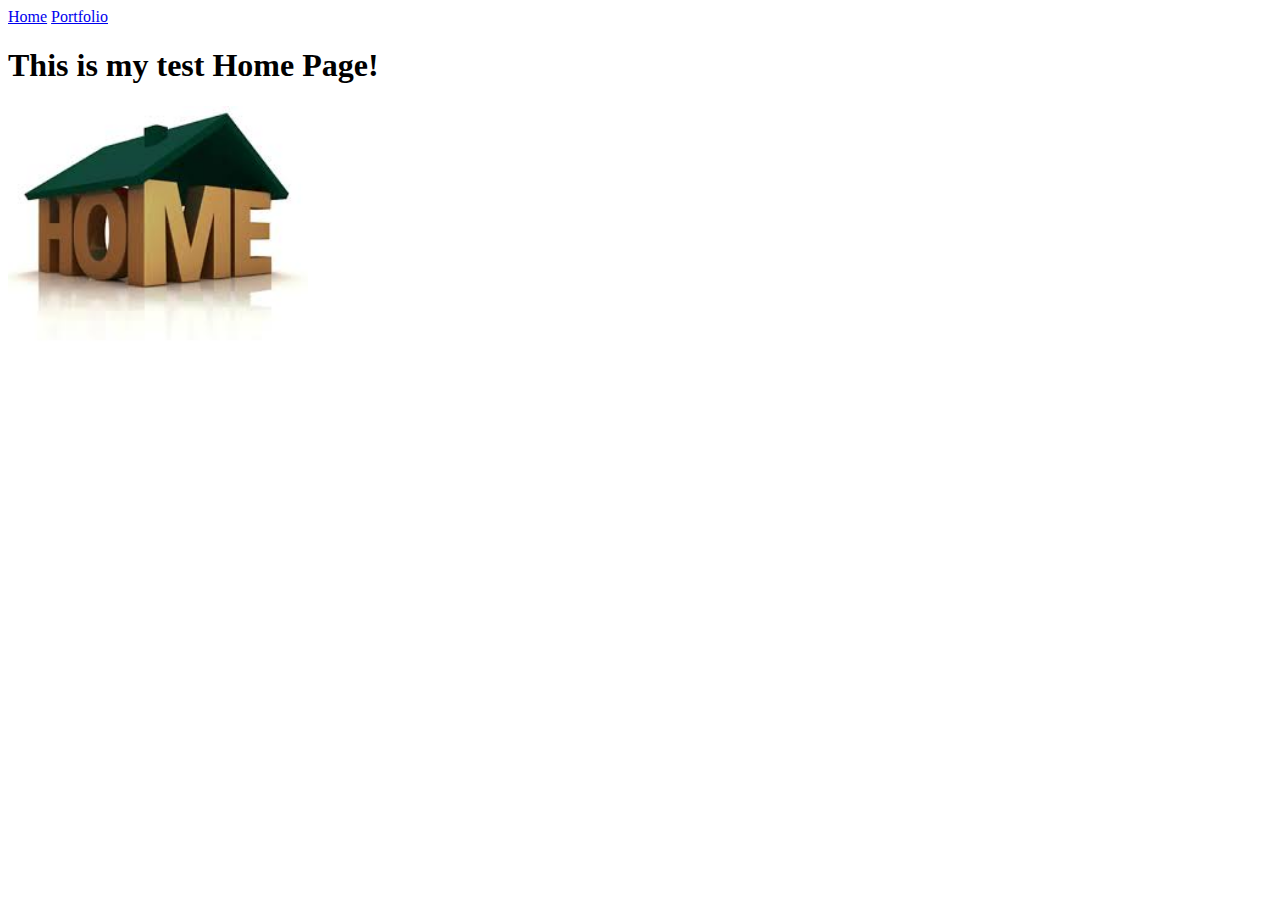
==== my_website/index.html @ 67fca24c "Add files via upload" ====
<!doctype html>
<html lang="en">
 <head>
   <meta charset="utf-8">
   <title> Home</title>
</head>
 <body>
  <a href="index.html">Home</a>
  <a href="portfolio.html">Portfolio</a>
  <h1> This is my test Home Page!</h1>
  <img src="images/home.jpg" height="250">
 </body>
</html>
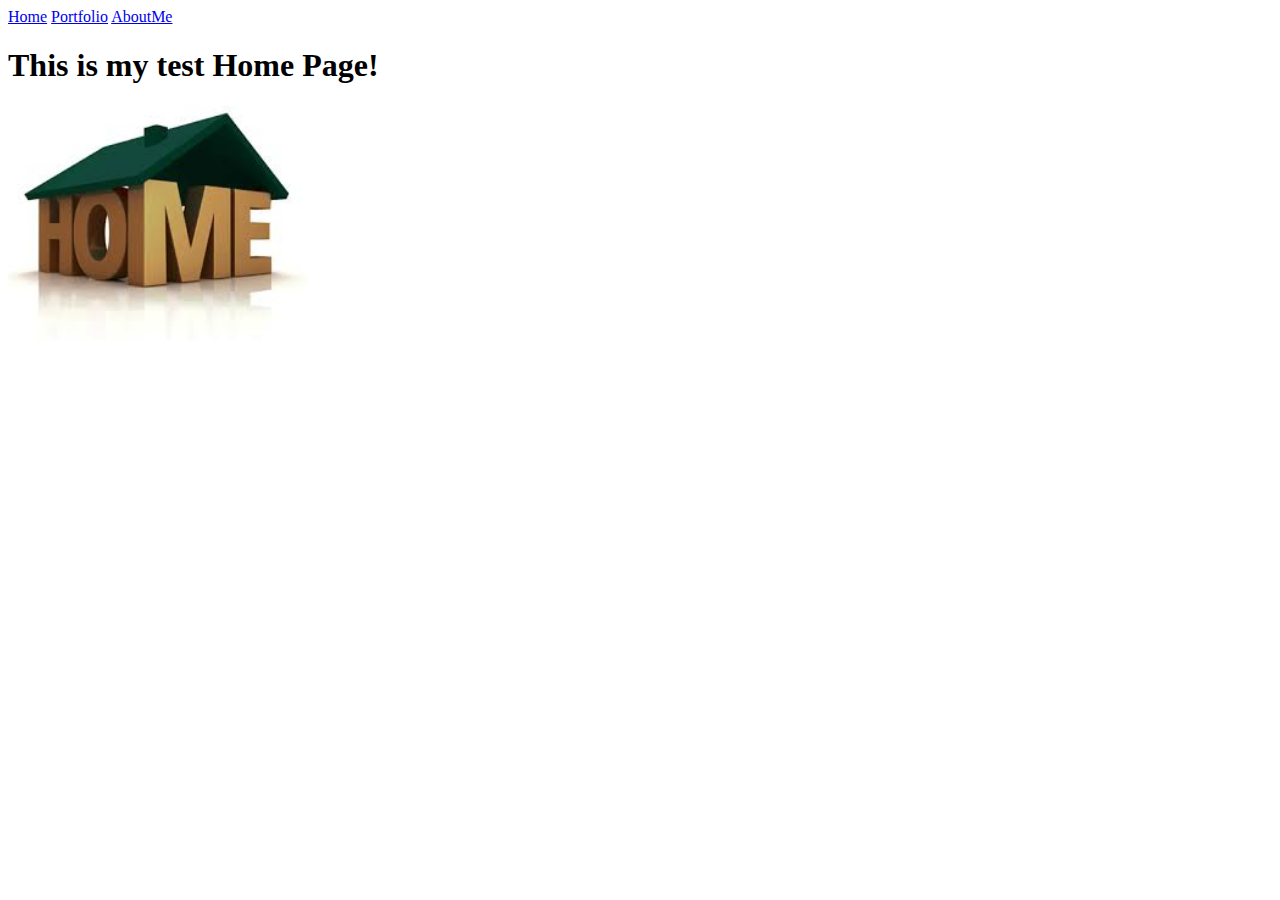
==== commit ee3d2ec7: "Add files via upload" ====
--- a/my_website/index.html
+++ b/my_website/index.html
@@ -7,6 +7,7 @@
  <body>
   <a href="index.html">Home</a>
   <a href="portfolio.html">Portfolio</a>
+   <a href="aboutme.html">AboutMe</a>
   <h1> This is my test Home Page!</h1>
   <img src="images/home.jpg" height="250">
  </body>
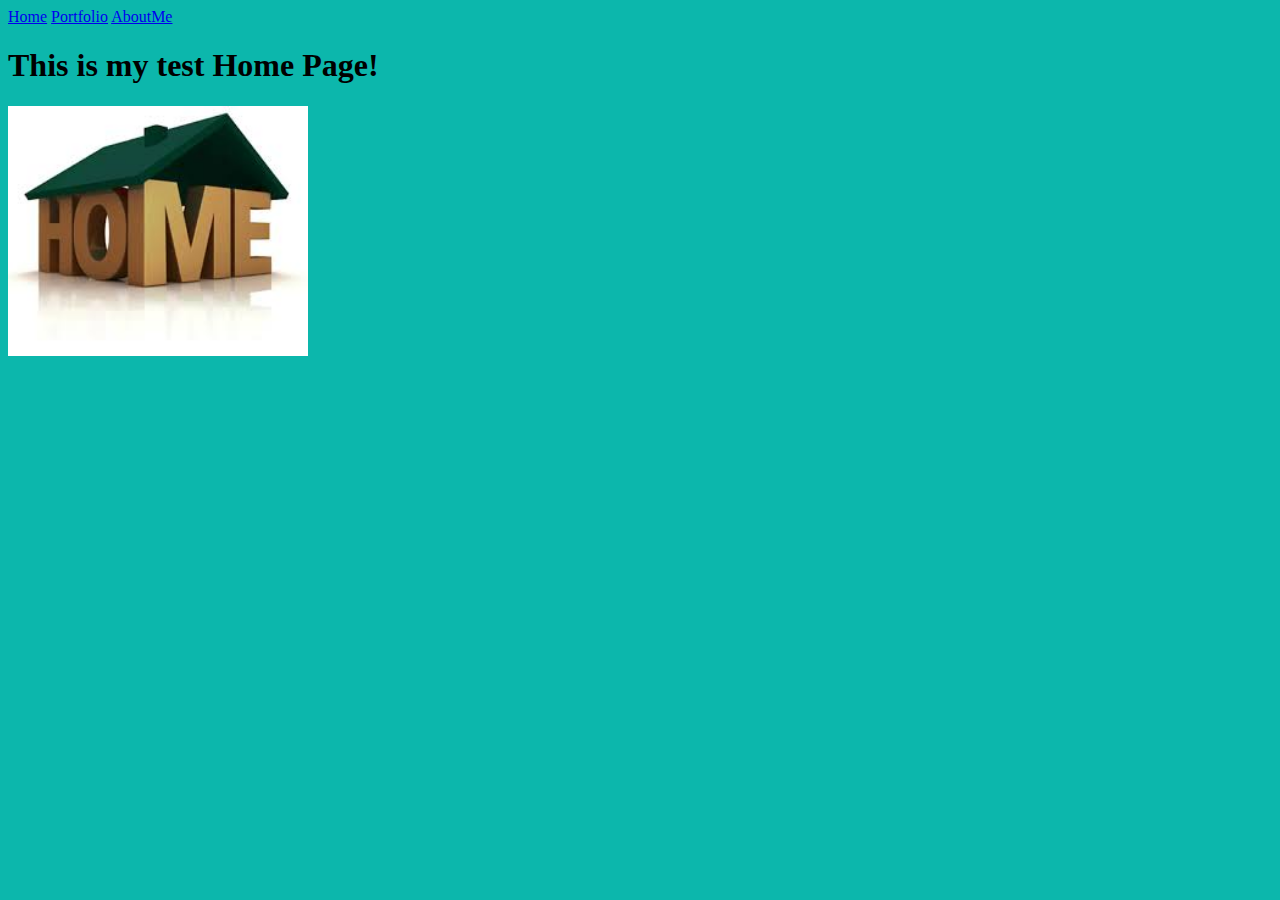
==== commit b7334725: "Add files via upload" ====
--- a/my_website/index.html
+++ b/my_website/index.html
@@ -3,6 +3,7 @@
  <head>
    <meta charset="utf-8">
    <title> Home</title>
+   <link rel="stylesheet" href="background.css">
 </head>
  <body>
   <a href="index.html">Home</a>
--- a/my_website/background.css
+++ b/my_website/background.css
@@ -0,0 +1,12 @@
+
+body{ background-color: rgb(12, 183, 172);
+    
+}
+h1{
+    font-family: 'Modak', cursive;
+    
+}
+p{
+    text-align:center;
+    font-family: cursive;
+}